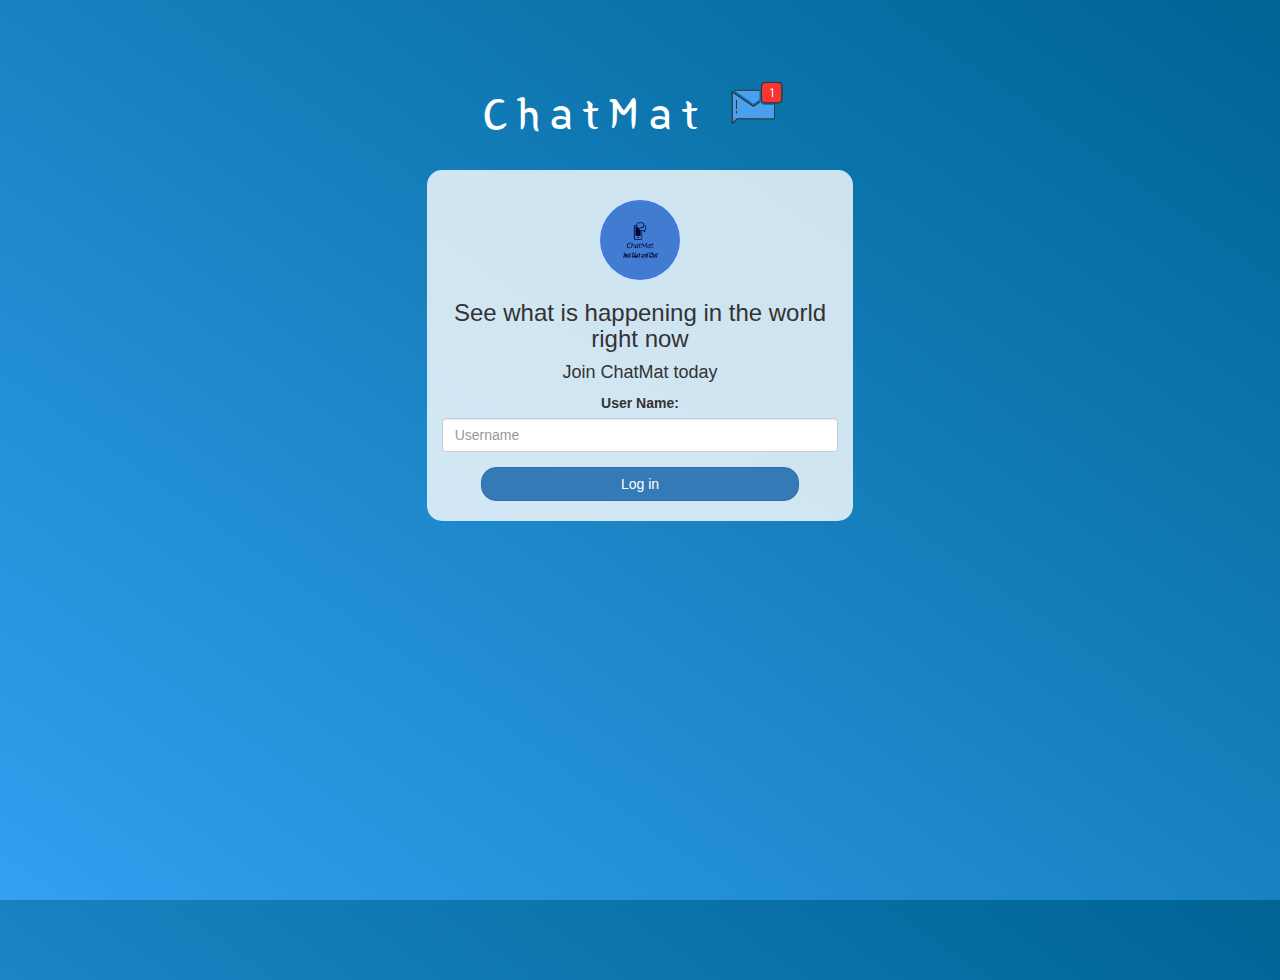
==== index.html @ bf092796 "Add files via upload" ====
<!DOCTYPE html>
<html>
<head>
	<title>ChatMat</title>
<link href="https://fonts.googleapis.com/css?family=Yeon+Sung&display=swap" rel="stylesheet"><meta name="viewport" content="width=device-width, initial-scale=1">

<link rel="stylesheet" href="https://maxcdn.bootstrapcdn.com/bootstrap/3.4.0/css/bootstrap.min.css">
<script src="https://ajax.googleapis.com/ajax/libs/jquery/3.4.1/jquery.min.js"></script>
<script src="https://maxcdn.bootstrapcdn.com/bootstrap/3.4.0/js/bootstrap.min.js"></script>

<link rel="stylesheet" type="text/css" href="style.css">
<script src="ChatMat.js"></script>
</head>
<body>
<center>
	<h1 class="header">	
		ChatMat	<sup>
	<img src="m2.png">
	</sup>
</h1>
	<div class="col-lg-4 col-md-6 col-sm-6 col-xs-11 login_div">
	<img src="ChatMat-logos.jpg" class="logo">
		<h3 >See what is happening in the world right now</h3>
		<h4 >Join ChatMat today</h4>
		<div class="form-group">
		  <label >User Name:</label>
        <input type="text" class="form-control" id="User_Name" placeholder="Username">
		</div>
		<button id="login_button" class="btn btn-primary" onclick="AddUser()">Log in</button>
		<br><br>
	</div>
</center>
</body>
</html>
---- style.css ----
html, body
{
  height: 100%;
  margin: 0;
}

body
{
background-image: linear-gradient(to right top, #33a0f1, #2591d9, #1882c1, #0a73aa, #006494);
}

.header
{
	color: white;font-family: 'Yeon Sung';font-size: 45px;letter-spacing: 10px;margin-top: 80px;
}
.header img
{
	width: 80px;margin-left: -15px;
}

.login_div
{
	background: rgba(255,255,255,0.8);float: none;border-radius: 15px;
}

.logo
{
	width: 80px;margin-top: 30px;border-radius: 40px;
}

#login_button
{
	width: 80%;border-radius: 15px;
}

.room_name
{
	cursor: pointer;
	font-size: 20px;
}


#logout
{
	font-size: 20px; float: right;
}


#output
{
	padding: 10px; width:80%;background: rgba(255,255,255,0.8);border-radius: 15px;
}

.input_div_room_page
{
	width: 80%;
}

.input_div label
{
	color: white;font-size: 20px;
}


.input_div_message_page
{
	position: fixed;bottom: 0px;width: 100%;background: rgba(255,255,255,0.8);
}
.input_div_message_page label
{
	color: black;
}
.input_div_message_page #msg
{
	width: 80%;
}
.input_div_message_page button
{
	margin-top: 15px;
	width: 50%; 
}
.color_white
{
	color: white
}

.user_tick
{
	width:20px;
}
.message_h4
{
	padding-left:5px;color:grey;
}
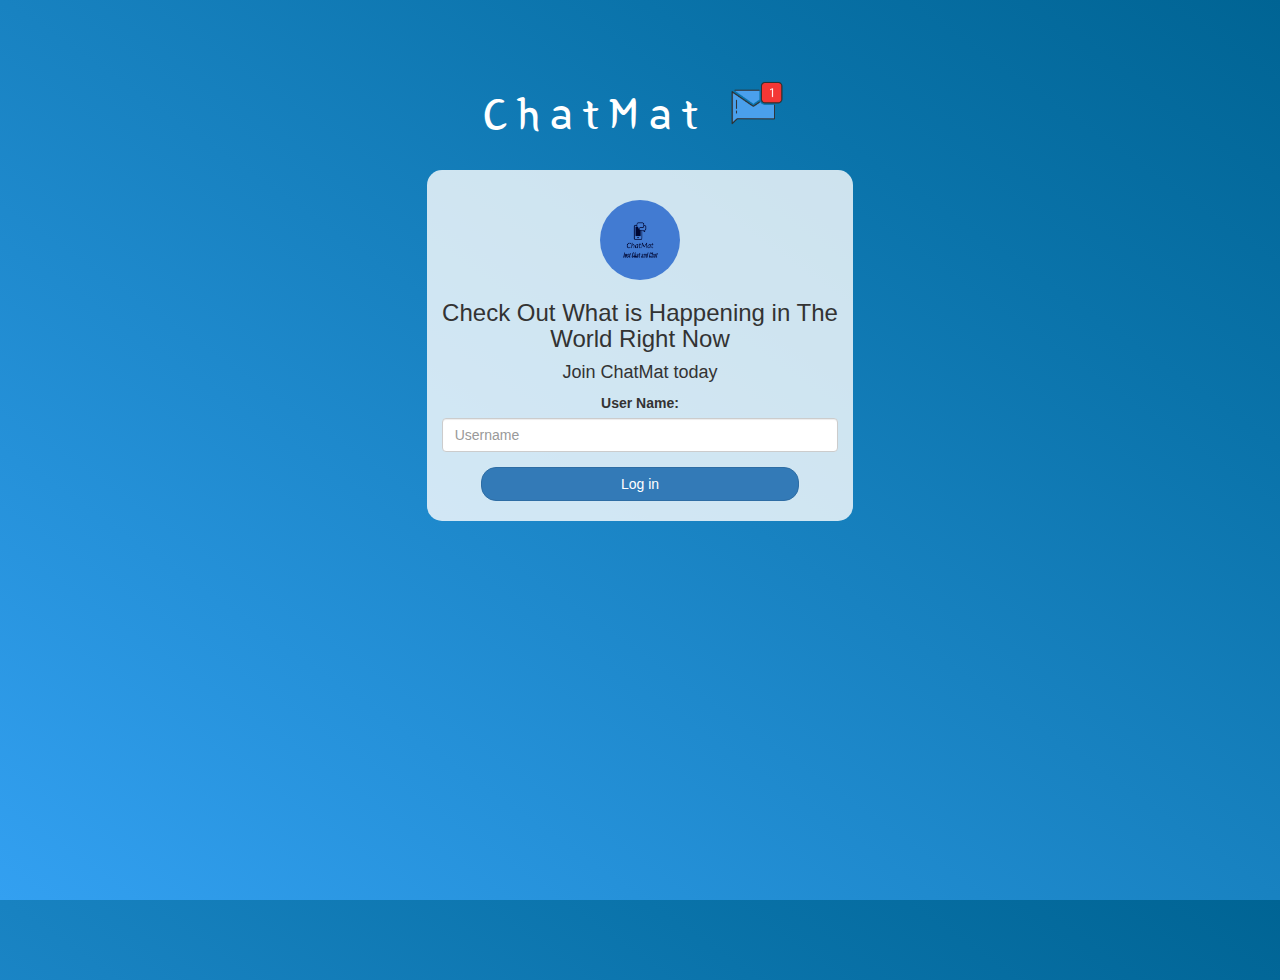
==== commit eed540f7: "Add files via upload" ====
--- a/index.html
+++ b/index.html
@@ -20,7 +20,7 @@
 </h1>
 	<div class="col-lg-4 col-md-6 col-sm-6 col-xs-11 login_div">
 	<img src="ChatMat-logos.jpg" class="logo">
-		<h3 >See what is happening in the world right now</h3>
+		<h3 >Check Out What is Happening in The World Right Now</h3>
 		<h4 >Join ChatMat today</h4>
 		<div class="form-group">
 		  <label >User Name:</label>
